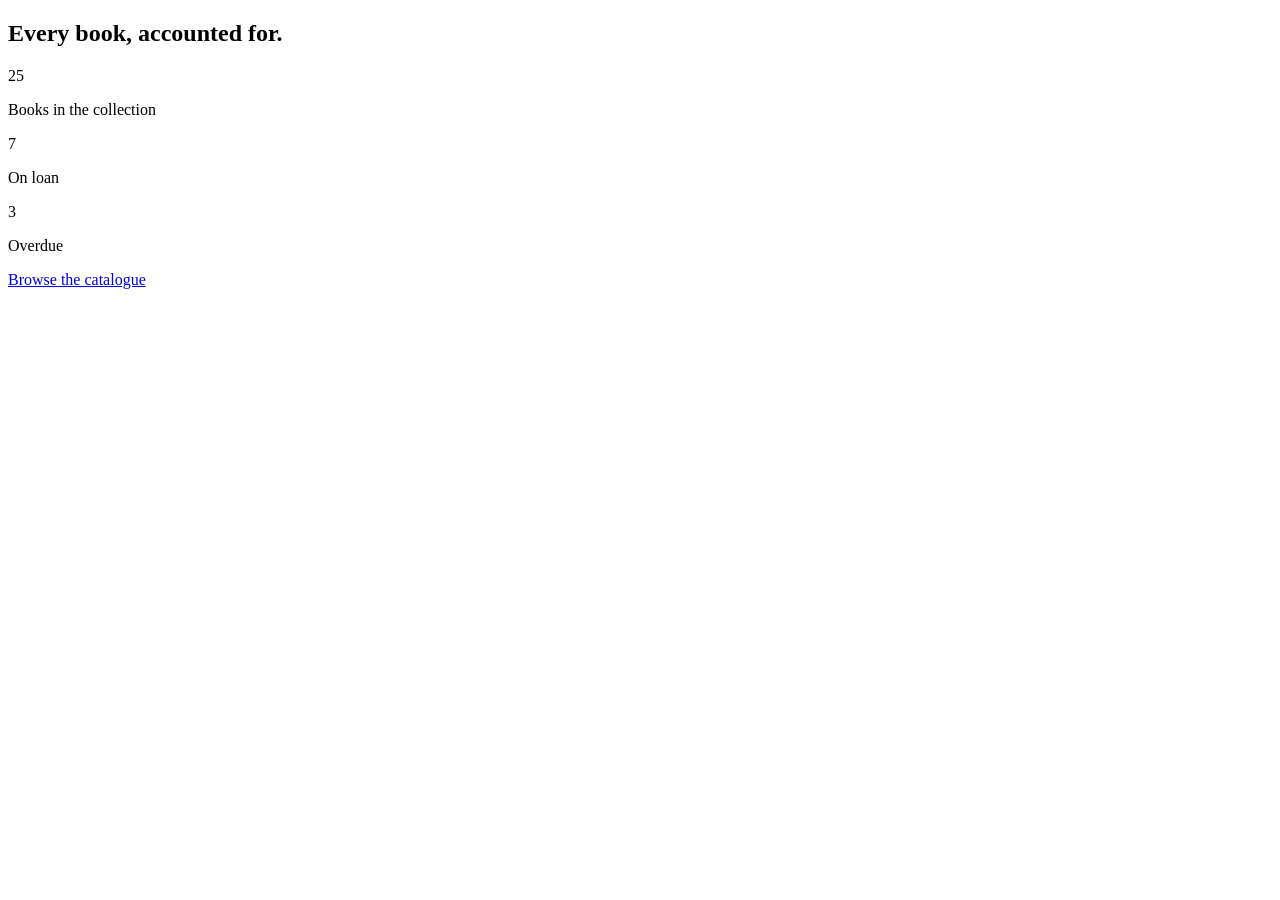
==== src/main/resources/templates/index.html @ f8a31c53 "Done session 3 & 4" ====
<!DOCTYPE html>
<html lang="en" xmlns:th="http://www.thymeleaf.org">
<head>
    <meta charset="UTF-8"/>
    <meta name="viewport" content="width=device-width, initial-scale=1"/>
    <title>Library</title>
    <link rel="stylesheet" th:href="@{/css/tokens.css}"/>
    <link rel="stylesheet" th:href="@{/css/primitives.css}"/>
    <link rel="stylesheet" th:href="@{/css/app.css}"/>
</head>
<body>
<main data-page="home">
    <section data-hero>
        <h1>Every book, accounted for.</h1>

        <div data-stats>
            <article class="card">
                <p data-stat-value th:text="${stats.totalBooks}">25</p>
                <p data-stat-label>Books in the collection</p>
            </article>
            <article class="card">
                <p data-stat-value th:text="${stats.onLoan}">7</p>
                <p data-stat-label>On loan</p>
            </article>
            <article class="card">
                <p data-stat-value
                   th:attr="data-state=${stats.overdue > 0 ? 'overdue' : null}"
                   th:text="${stats.overdue}">3</p>
                <p data-stat-label>Overdue</p>
            </article>
        </div>

        <a class="btn" data-variant="primary" th:href="@{/books}" href="/books">Browse the catalogue</a>
    </section>
</main>
</body>
</html>
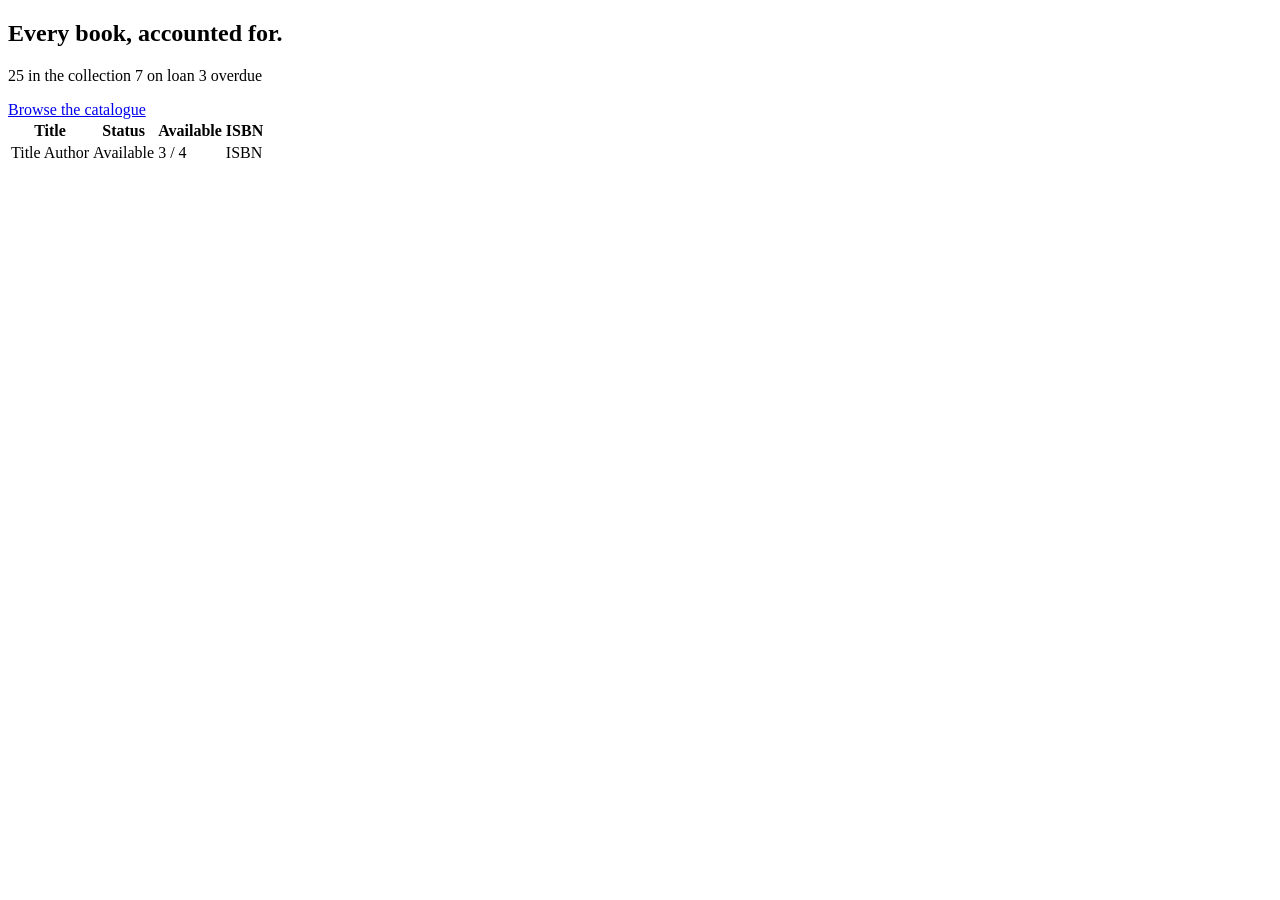
==== commit 246a7e4e: "Done session 6" ====
--- a/src/main/resources/templates/index.html
+++ b/src/main/resources/templates/index.html
@@ -13,24 +13,48 @@
     <section data-hero>
         <h1>Every book, accounted for.</h1>
 
-        <div data-stats>
-            <article class="card">
-                <p data-stat-value th:text="${stats.totalBooks}">25</p>
-                <p data-stat-label>Books in the collection</p>
-            </article>
-            <article class="card">
-                <p data-stat-value th:text="${stats.onLoan}">7</p>
-                <p data-stat-label>On loan</p>
-            </article>
-            <article class="card">
-                <p data-stat-value
-                   th:attr="data-state=${stats.overdue > 0 ? 'overdue' : null}"
-                   th:text="${stats.overdue}">3</p>
-                <p data-stat-label>Overdue</p>
-            </article>
-        </div>
+        <p data-hero-stats>
+            <span>
+                <span data-stat-value th:text="${stats.totalBooks}">25</span>
+                <span data-stat-label>in the collection</span>
+            </span>
+            <span>
+                <span data-stat-value th:text="${stats.onLoan}">7</span>
+                <span data-stat-label>on loan</span>
+            </span>
+            <span>
+                <span data-stat-value
+                      th:attr="data-state=${stats.overdue > 0 ? 'overdue' : null}"
+                      th:text="${stats.overdue}">3</span>
+                <span data-stat-label>overdue</span>
+            </span>
+        </p>
 
         <a class="btn" data-variant="primary" th:href="@{/books}" href="/books">Browse the catalogue</a>
+
+        <table class="table" th:if="${not #lists.isEmpty(books)}">
+            <thead>
+            <tr>
+                <th>Title</th>
+                <th>Status</th>
+                <th data-numeric>Available</th>
+                <th>ISBN</th>
+            </tr>
+            </thead>
+            <tbody>
+            <tr th:each="book : ${books}">
+                <td data-cell="title">
+                    <a th:href="@{/books/{id}(id=${book.id})}" th:text="${book.title}">Title</a>
+                    <span data-muted th:text="${book.author}">Author</span>
+                </td>
+                <td>
+                    <span class="badge" th:attr="data-state=${book.status}" th:text="${book.statusLabel}">Available</span>
+                </td>
+                <td data-numeric th:text="${book.availableCopies} + ' / ' + ${book.totalCopies}">3 / 4</td>
+                <td data-muted th:text="${book.isbn}">ISBN</td>
+            </tr>
+            </tbody>
+        </table>
     </section>
 </main>
 </body>
